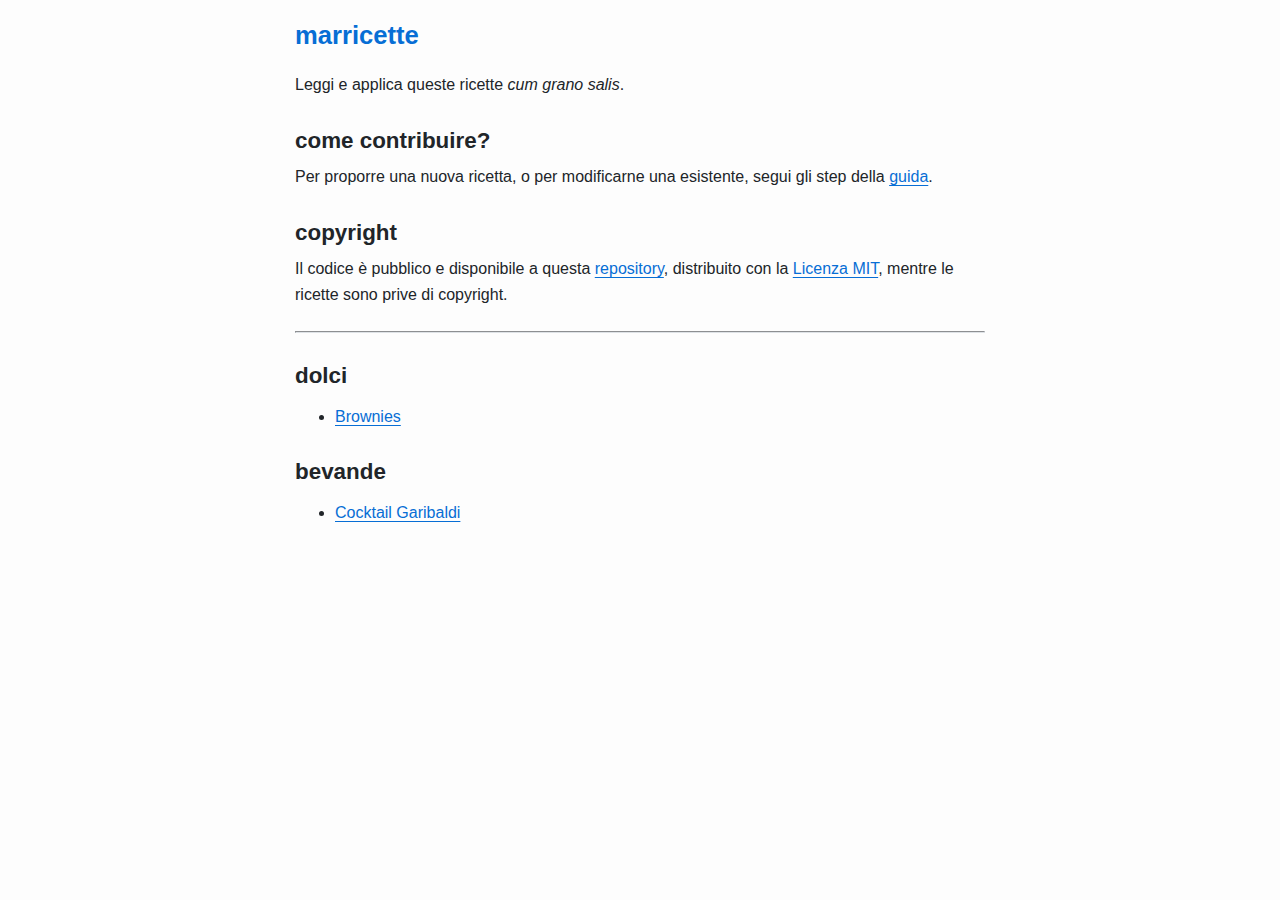
==== index.html @ a22c9485 "first commit" ====
<!DOCTYPE html>
<html lang="en">

<head>
  <meta charset="UTF-8">
  <link rel="apple-touch-icon" sizes="180x180" href="/favicon/apple-touch-icon.png">
  <link rel="icon" type="image/png" sizes="32x32" href="/favicon/favicon-32x32.png">
  <link rel="icon" type="image/png" sizes="16x16" href="/favicon/favicon-16x16.png">
  <link rel="manifest" href="/favicon/site.webmanifest">
  <link rel="canonical" href="https://marricette.netlify.app/">
  <meta name="viewport" content="width=device-width, initial-scale=1.0">
  <meta name="description" content="Collezione personale di ricette.">

  <meta property="og:title" content="marricette">
  <meta property="twitter:title" content="marricette">
  <meta property="og:description" content="Collezione personale di ricette.">
  <meta property="twitter:description" content="Collezione personale di ricette.">
  <meta property="og:url" content="https://marricette.netlify.app/">
  <meta name="twitter:card" content="summary">

  <meta name="theme-color" content="#FDFDFD" media="(prefers-color-scheme: light)">
  <meta name="theme-color" content="#18191A" media="(prefers-color-scheme: dark)">
  <link rel="stylesheet" href="/style/style.css">
  <title>marricette</title>

  <style>
    ul li {
      text-transform: capitalize;
    }
  </style>
</head>

<body>
  <header id="banner">
    <h1><a translate="no" href="/">marricette</a></h1>
  </header>

  <main>
    <article>
      <p>Leggi e applica queste ricette <i>cum grano salis</i>.</p>
      <h2>Come contribuire?</h2>
      Per proporre una nuova ricetta, o per modificarne una esistente, segui gli step della <a href="https://github.com/marcoplaitano/marricette/blob/main/CONTRIBUTING.md">guida</a>.</p>
      <h2>Copyright</h2>
      <p>Il codice è pubblico e disponibile a questa <a href="https://github.com/marcoplaitano/marricette">repository</a>,
      distribuito con la <a href="https://github.com/marcoplaitano/marricette/blob/main/LICENSE">Licenza MIT</a>,
      mentre le ricette sono prive di copyright.</p>

      <hr>

      <!-- <h2>Primi</h2>
      <ul>
        <li><a href="/ricette/primi/pasta-alla-carbonara.html">Pasta alla carbonara</a></li>
      </ul>
      <h2>Secondi</h2>
      <ul>
        <li><a href="/ricette/secondi/frittatine-in-pancetta.html">Frittatine in pancetta</a></li>
        <li><a href="/ricette/secondi/kimbap.html">Kimbap</a></li>
      </ul> -->
      <h2>Dolci</h2>
      <ul>
        <li><a href="/ricette/dolci/brownies.html">Brownies</a></li>
      </ul>
      <h2>Bevande</h2>
      <ul>
        <li><a href="/ricette/bevande/cocktail-garibaldi.html">Cocktail Garibaldi</a></li>
      </ul>
    </article>
  </main>

  <footer></footer>
</body>

</html>
---- style/style.css ----
/* ***** VARIABLES ***** */
:root {
  --font-sans-serif: -apple-system, BlinkMacSystemFont, avenir next, avenir, segoe ui, helvetica neue, helvetica, Cantarell, Ubuntu, roboto, noto, arial, sans-serif;
  --font-serif: Iowan Old Style, Apple Garamond, Baskerville, Times New Roman, Droid Serif, Times, Source Serif Pro, serif, Apple Color Emoji, Segoe UI Emoji, Segoe UI Symbol;
  --font-monospace: Menlo, Consolas, Monaco, Liberation Mono, Lucida Console, monospace;
  --image-shadow: 0 8px 18px rgba(0, 0, 0, 0.5);
  --color-background: #FDFDFD;
  --color-text: #212529;
  --color-text2: #616C75;
  --color-text2-underline: #616C75AA;
  --color-accent: #076ED5;
  --color-grey: #6C757D;
  --color-hr: #DEE2E6;
  --color-footer-hr: #A3ACB5;
}
@media (prefers-color-scheme: dark) {
  :root {
    --color-background: #18191A;
    --color-text: #D0D7DE;
    --color-text2: #89949D;
    --color-text2-underline: #89949DDD;
    --color-accent: #64B1FF;
    --color-grey: #555D66;
    --color-hr: #555D66;
    --color-footer-hr: #555D66;
  }
}


/* ***** LOWERCASE ***** */
h1, h2, h3, h4, h5
{
  text-transform: lowercase;
}


/* ***** MAIN ***** */
*,
*:before,
*:after {
  box-sizing: border-box;
}

html {
  height: 100%;
  font-size: 62.5%;
  font-family: var(--font-sans-serif);
  text-rendering: optimizeLegibility;
  scroll-behavior: smooth;
  -moz-text-size-adjust: none;
  -webkit-text-size-adjust: none;
  text-size-adjust: none;
}
/* Disable smooth scrolling if reduced motion is active */
@media (prefers-reduced-motion:reduce) {
  html {scroll-behavior: auto;}
}

body {
  font-size: 1.6rem;
  color: var(--color-text);
  background-color: var(--color-background);
  width: 100%;
  margin: 0 auto;
  padding: 0 3rem;
  line-height: 1.6;
  display: flex;
  flex-direction: column;
  min-height: 100vh;
}

h1 { font-size: 1.6em; }
h2 { font-size: 1.4em; }
h3 { font-size: 1.2em; }
h4 { font-size: 1em; }
h5 { font-size: 0.8em; }
h5 { font-size: 0.6em; }
main h1 {
  line-height: 1.2;
  margin: 0 0 1.2rem;
}
h2 {
  line-height: 1;
  margin: 3.2rem 0 1.2rem;
}
h3 {
  line-height: 1;
  margin: 2.4rem 0 1.2rem;
}
h4,
h5,
h6 {
  line-height: 1.16;
  margin: 2.4rem 0 0.8rem;
}
hr {
  margin: 2.4rem 0;
  border-color: var(--color-hr);
}


/* ***** HEADER ***** */
header#banner {
  margin-bottom: 1em;
}
header#banner h1 {
  margin-top: 0.4rem;
  margin-bottom: 0;
  color: var(--color-accent);
}
header#banner h1 a {
  text-decoration: none;
}


/* ***** LINKS ***** */
a {
  cursor: pointer;
  color: var(--color-accent);
  text-decoration: underline;
  text-decoration-thickness: 1px;
  text-underline-offset: 3px;
}
a:active {
  filter: brightness(80%);
}
a[target="_blank"]::after {
  /* u21aa ufe0e  second one is invisible: to avoid glyph turning into emoji */
  content: " ↪︎";
  white-space: pre;
  display: inline-block;
  margin-right: 0.2em;
}
a:hover,
a:focus,
a[target="_blank"]:hover::after,
a[target="_blank"]:focus::after {
  text-decoration: underline;
  text-decoration-thickness: 1px;
  text-underline-offset: 3px;
}
a:visited,
a[target="_blank"]:visited::after {
  text-decoration: underline;
  text-decoration-thickness: 1px;
  text-underline-offset: 3px;
}


/* ***** LIST ***** */
.list {
  list-style-type: none;
  padding: 0;
}
ul li:not(:last-child) {
  padding-bottom: 0.8rem;
}

details summary {
  cursor: pointer;
}
summary *:hover {
  text-decoration: underline;
  text-decoration-thickness: 2px;
  text-underline-offset: 3px;
}
/* Make summary title appear in the same line of the toggle button. */
details summary>* {
  display: inline;
  padding-left: 0.3rem;
}


/* ***** TEXT & PARAGRAPHS ***** */
p {
  color: var(--color-text);
  text-align: left;
  margin: 0;
}
main {
  line-height: 1.6;
}
main p + p {
  margin-top: 1em;
}


/* ***** FOOTER ***** */
/* Stretch main to fill all remaining space towards the bottom of the page. */
main {
  flex: 1;
}
footer {
  width: 100%;
  margin: 4rem 0 0.5rem;
  font-size: 1.6rem;
}
footer hr {
  border-style: dashed;
  border-color: var(--color-footer-hr);
}
footer p {
  color: var(--color-text2);
}
footer a {
  color: var(--color-text2);
  text-decoration: underline;
  text-decoration-color: var(--color-text2-underline);
  text-decoration-thickness: 1px;
}


/* ***** DESKTOP VERSION ***** */
@media screen and (min-width:770px) {
  body {
    width: 750px;
  }
  header#banner h1 {
    margin-top: 1.5rem;
  }
}


/* ***** MOBILE VERSION ***** */
@media screen and (max-width:500px) {
  /* To keep footer at the bottom of the page while considering mobile height
   * space occupied by browser's tabs. */
  body {
    height: 100%;
    font-size: 1.6rem;
    min-height: 100%;
    padding: 0 2.4rem;
  }
  footer {
    margin-bottom: 0;
    padding-bottom: 1.5rem;
  }
}

@media screen and (max-width:370px) {
  body {
    padding: 0 1.5rem;
  }
}
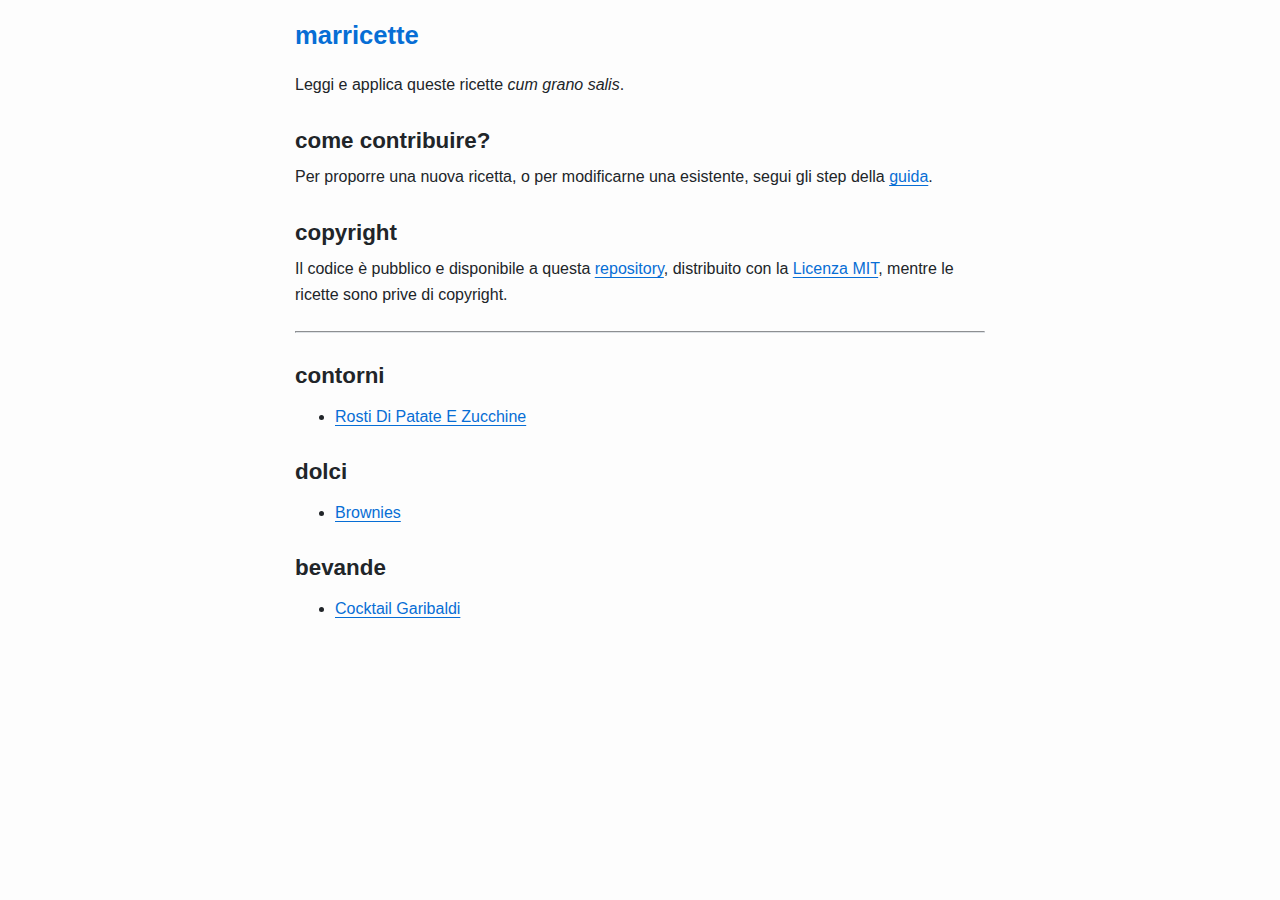
==== commit 783fcec2: "Add ricetta" ====
--- a/index.html
+++ b/index.html
@@ -56,6 +56,10 @@
         <li><a href="/ricette/secondi/frittatine-in-pancetta.html">Frittatine in pancetta</a></li>
         <li><a href="/ricette/secondi/kimbap.html">Kimbap</a></li>
       </ul> -->
+      <h2>Contorni</h2>
+      <ul>
+        <li><a href="/ricette/contorni/rosti-di-patate-e-zucchine.html">Rosti di patate e zucchine</a></li>
+      </ul>
       <h2>Dolci</h2>
       <ul>
         <li><a href="/ricette/dolci/brownies.html">Brownies</a></li>
